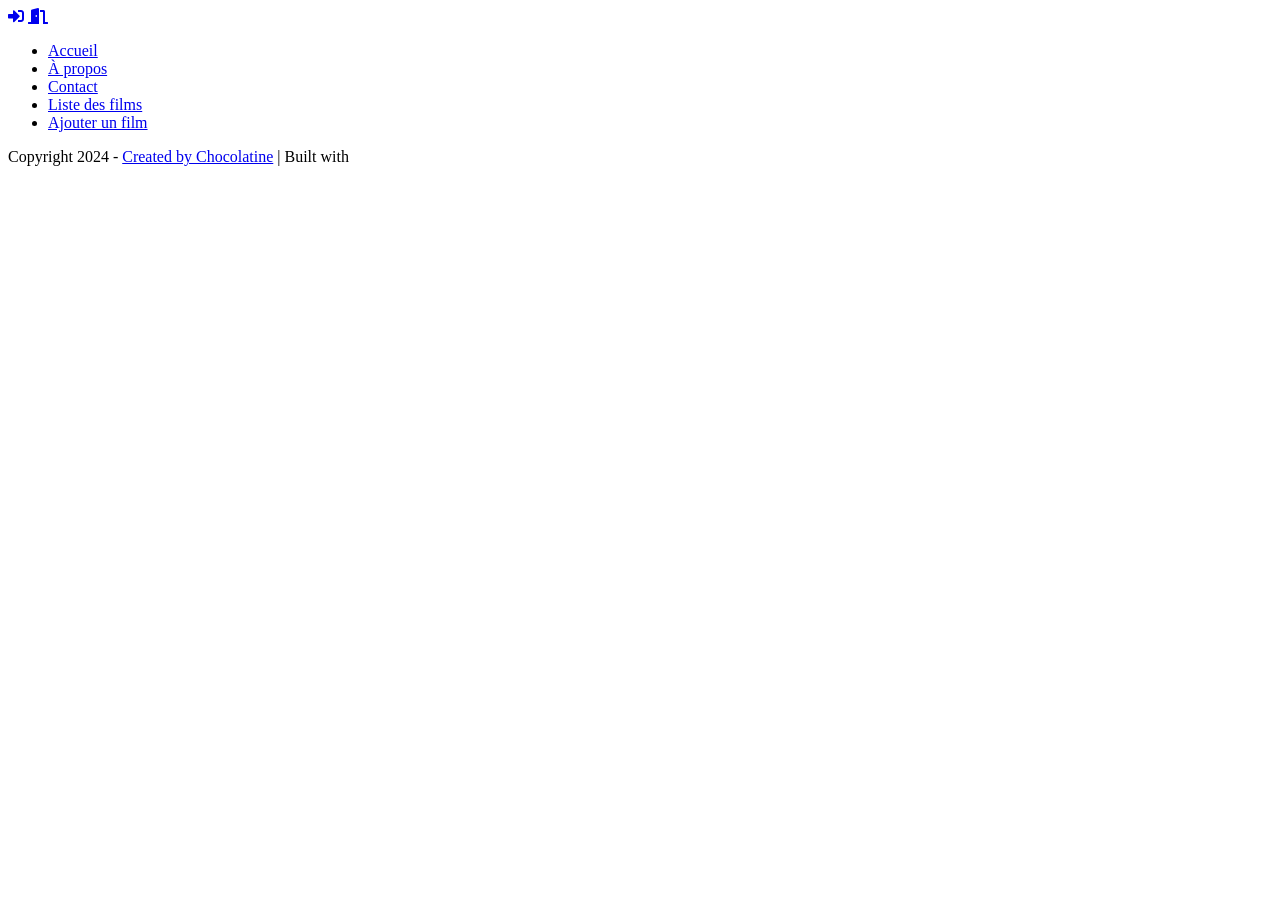
==== src/main/resources/templates/base.html @ 31a34190 "creation de film" ====
<!DOCTYPE html>
<html lang="en" xmlns:layout="http://www.ultraq.net.nz/thymeleaf/layout">
<head>
    <meta charset="UTF-8">
    <meta name="viewport" content="width=device-width, initial-scale=1.0">

    <title layout:fragment="title">Title</title>

    <!-- UIkit CSS -->
    <link rel="stylesheet" href="/vendor/uikit/css/uikit.min.css"/>

    <!-- UIkit JS -->
    <script src="/vendor/uikit/js/uikit.min.js"></script>
    <script src="/vendor/uikit/js/uikit-icons.min.js"></script>

    <!-- Fontawesome CSS -->
    <!--  <link rel="stylesheet" href="/vendor/fontawesome/css/all.min.css"/> -->
    <link rel="stylesheet" href="https://use.fontawesome.com/releases/v5.15.4/css/all.css"
          integrity="sha384-DyZ88mC6Up2uqS4h/KRgHuoeGwBcD4Ng9SiP4dIRy0EXTlnuz47vAwmeGwVChigm" crossorigin="anonymous"/>

    <!-- My Theme -->
    <link rel="stylesheet" href="/eni-theme.css"/>

    <!-- Css supplementaire -->
    <div layout:fragment="css-files"></div>

</head>
<body>
<header>

<nav class="uk-navbar-container eni-navbar-gradient" uk-navbar>
    <div class="uk-navbar-left eni-navbar-btn-padding">
        <a class="uk-navbar-toggle" href="#" uk-toggle="target: #offcanvas-nav">
            <span uk-navbar-toggle-icon></span>
        </a>
    </div>

<!--    <div class="uk-navbar-center">-->
<!--        <a class="uk-navbar-item uk-logo" href="acceuil">-->
<!--            <img src="/logo.png" class="eni-navbar-logo" alt="Logo">-->
<!--        </a>-->
<!--    </div>-->

    <div class="uk-navbar-right eni-navbar-btn-padding">
        <!-- Afficher le bouton se connecter si loggedUser est null (donc si pas connecté)-->
        <a th:if="${loggedUser == null}" class="uk-icon-button" href="/login"><i class="fas fa-sign-in-alt"></i></a>

        <!-- Afficher le bouton se déconnecter si loggedUser est null (donc si connecté)-->
        <a th:if="${loggedUser}" class="uk-icon-button" href="/logout"><i class="fas fa-door-open"></i></a>
    </div>

</nav>
<div id="offcanvas-nav" uk-offcanvas="mode: reveal; overlay: true">
    <div class="uk-offcanvas-bar">
        <ul class="uk-nav uk-nav-default">
            <li class="uk-active"><a href="/acceuil">Accueil</a></li>
            <li><a href="#">À propos</a></li>
            <li><a href="#">Contact</a></li>
            <li><a href="/list">Liste des films</a></li>
            <li><a href="/create-movie">Ajouter un film</a></li>
        </ul>
    </div>
</div>
<!-- Flash message conditionnel -->
<!-- Affiche un message temporaire si il existe -->
<div th:if="${flashMessage}" class="uk-padding-small">
    <div th:classappend="${flashMessage.getTypeCssClass()}" uk-alert>
        <a href class="uk-alert-close" uk-close></a>
        <p th:text="${flashMessage.message}"></p>
    </div>
</div>
</header>
<!--Partie surchargable-->
<div layout:fragment="content"></div>

<!--FOOTER-->
<footer class="uk-section uk-section-small uk-section-muted">
    <div class="uk-container">
        <p class="uk-text-small uk-text-center">Copyright 2024 - <a
                href="https://github.com/zzseba78/Kick-Off">Created by Chocolatine</a> | Built with <a
                href="http://getuikit.com" title="Visit UIkit 3 site" target="_blank" data-uk-tooltip><span
                data-uk-icon="uikit"></span></a></p>
    </div>
</footer>
<!--/FOOTER-->

</body>
</html>
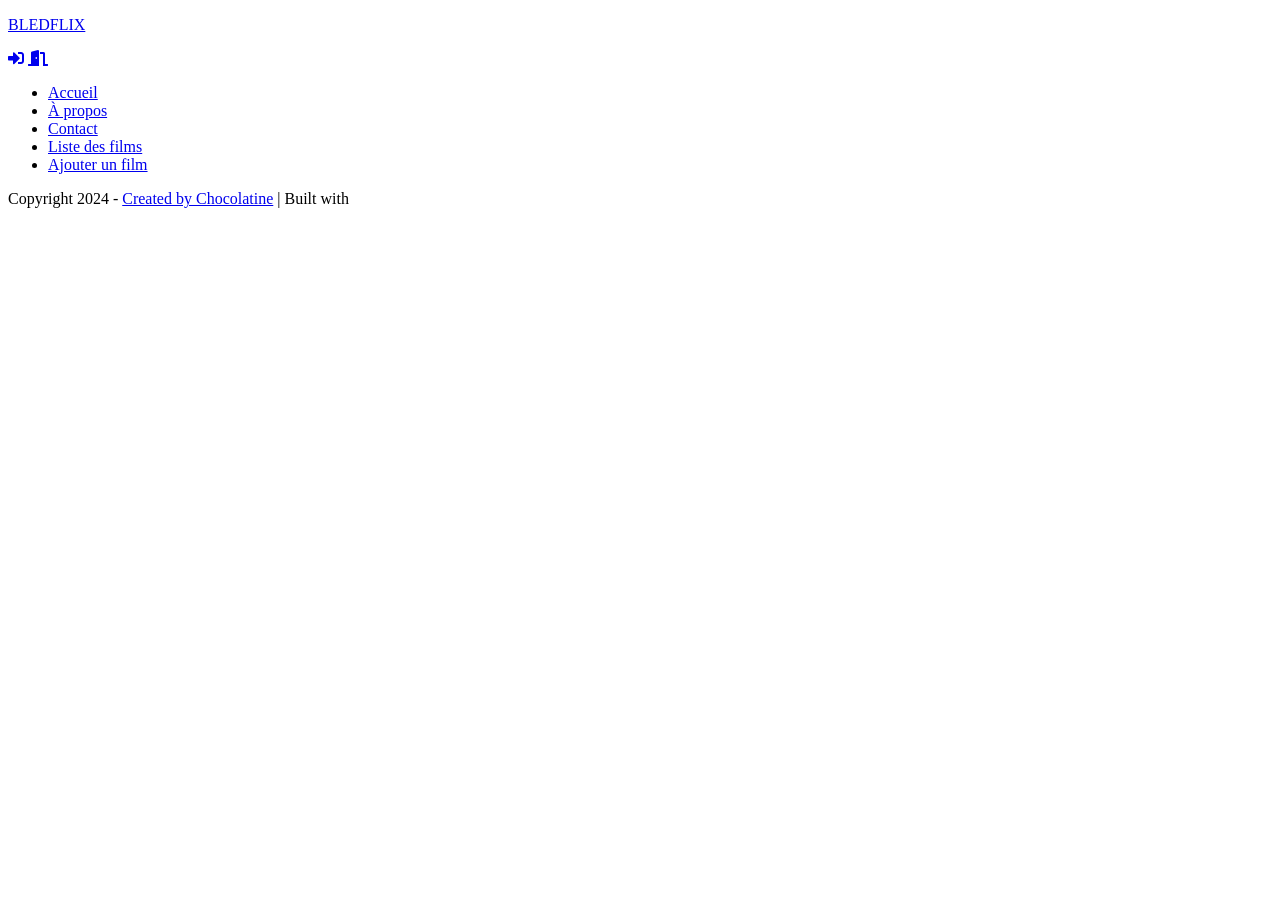
==== commit 09c96ec1: "Jdbc" ====
--- a/src/main/resources/templates/base.html
+++ b/src/main/resources/templates/base.html
@@ -35,11 +35,11 @@
         </a>
     </div>
 
-<!--    <div class="uk-navbar-center">-->
-<!--        <a class="uk-navbar-item uk-logo" href="acceuil">-->
-<!--            <img src="/logo.png" class="eni-navbar-logo" alt="Logo">-->
-<!--        </a>-->
-<!--    </div>-->
+    <div class="uk-navbar-center" >
+        <a class="uk-navbar-item uk-logo" href="acceuil" ><p class="Bledflix"> BLEDFLIX
+
+         </p> </a>
+    </div>
 
     <div class="uk-navbar-right eni-navbar-btn-padding">
         <!-- Afficher le bouton se connecter si loggedUser est null (donc si pas connecté)-->
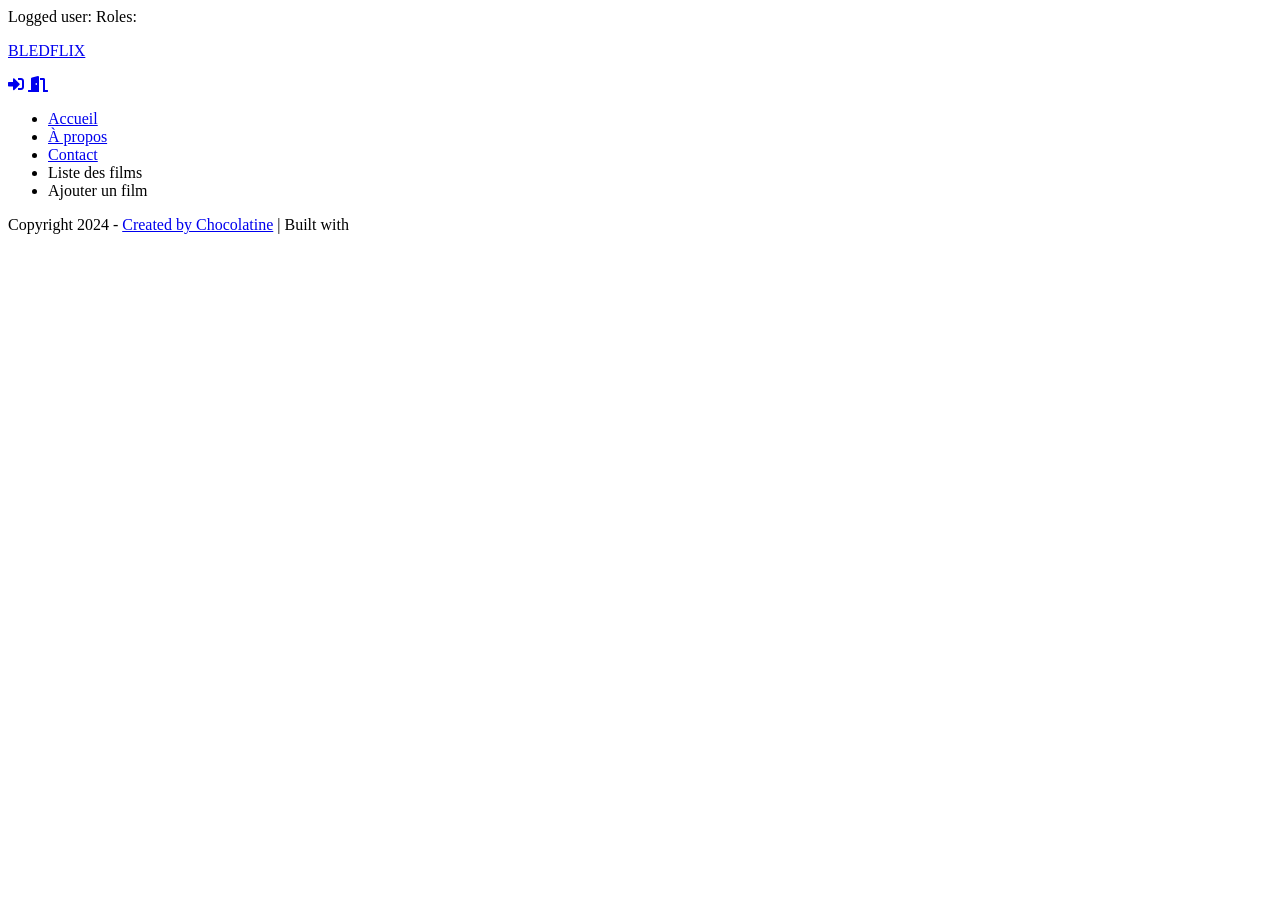
==== commit 50fcccd0: "sprongsecurity" ====
--- a/src/main/resources/templates/base.html
+++ b/src/main/resources/templates/base.html
@@ -19,7 +19,7 @@
           integrity="sha384-DyZ88mC6Up2uqS4h/KRgHuoeGwBcD4Ng9SiP4dIRy0EXTlnuz47vAwmeGwVChigm" crossorigin="anonymous"/>
 
     <!-- My Theme -->
-    <link rel="stylesheet" href="/eni-theme.css"/>
+    <link rel="stylesheet" th:href="@{/css/eni-theme.css}"/>
 
     <!-- Css supplementaire -->
     <div layout:fragment="css-files"></div>
@@ -27,6 +27,10 @@
 </head>
 <body>
 <header>
+    <div sec:authorize="isAuthenticated()">
+        Logged user: <span sec:authentication="name"></span>
+        Roles: <span sec:authentication="principal.authorities"></span>
+    </div>
 
 <nav class="uk-navbar-container eni-navbar-gradient" uk-navbar>
     <div class="uk-navbar-left eni-navbar-btn-padding">
@@ -43,10 +47,10 @@
 
     <div class="uk-navbar-right eni-navbar-btn-padding">
         <!-- Afficher le bouton se connecter si loggedUser est null (donc si pas connecté)-->
-        <a th:if="${loggedUser == null}" class="uk-icon-button" href="/login"><i class="fas fa-sign-in-alt"></i></a>
+        <a sec:authorize="!isAuthenticated()" class="uk-icon-button" href="/login"><i class="fas fa-sign-in-alt"></i></a>
 
         <!-- Afficher le bouton se déconnecter si loggedUser est null (donc si connecté)-->
-        <a th:if="${loggedUser}" class="uk-icon-button" href="/logout"><i class="fas fa-door-open"></i></a>
+        <a sec:authorize="isAuthenticated()" class="uk-icon-button"   href="/logout"><i class="fas fa-door-open"></i></a>
     </div>
 
 </nav>
@@ -56,8 +60,8 @@
             <li class="uk-active"><a href="/acceuil">Accueil</a></li>
             <li><a href="#">À propos</a></li>
             <li><a href="#">Contact</a></li>
-            <li><a href="/list">Liste des films</a></li>
-            <li><a href="/create-movie">Ajouter un film</a></li>
+            <li><a sec:authorize="hasRole('MEMBRE')"><a th:href="@{/list}">Liste des films</a></li>
+            <li><a sec:authorize="hasAnyRole('ADMIN', 'MEMBRE')"><a th:href="@{/create-movie}">Ajouter un film</a></li>
         </ul>
     </div>
 </div>
